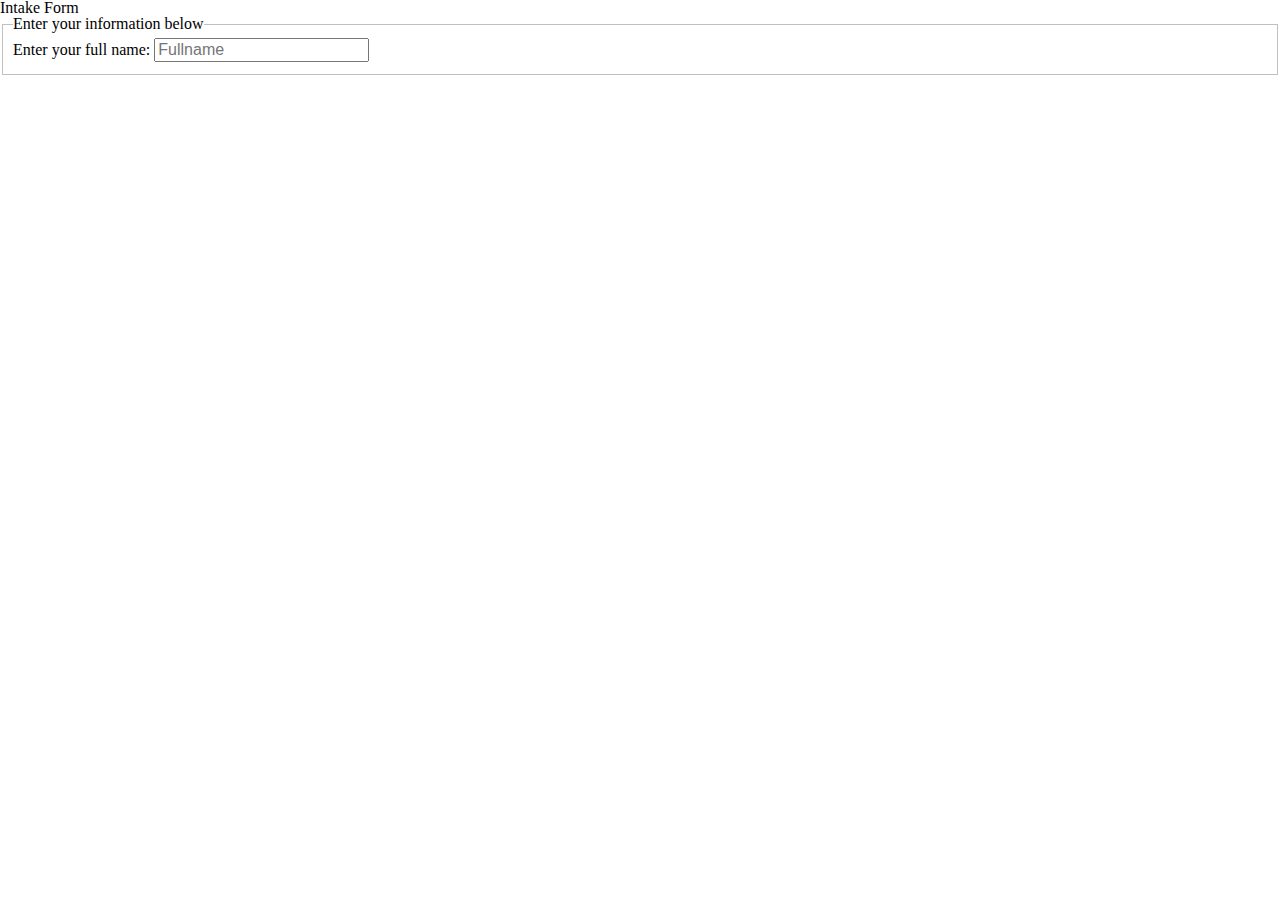
==== index.html @ cf079eae "Updated index.html with fullname request" ====
<!DOCTYPE html>
<html lang="en" class="nojs">
<head>
  <title>Lab 2</title>
  <meta charset="utf-8">
  <meta name="viewport" content="width=device-width,initial-scale=1.0,shrink-to-fit=no">
  <link rel="stylesheet" media="screen" href="css/meyersreset-and-normalize-form.css">
  <link rel="stylesheet" media="screen" href="css/screen.css">
</head>
<body>
  <header>Intake Form</header>
  <div id="form">
    <form action="#" method="POST" autocomplete="on">
      <fieldset>
        <legend>Enter your information below</legend>
        <label for="fullname">Enter your full name:</label>
        <input type="text" id="fullname" name="fullname" placeholder="Fullname">
      </fieldset>
    </form>
  </div>
</body>
</html>
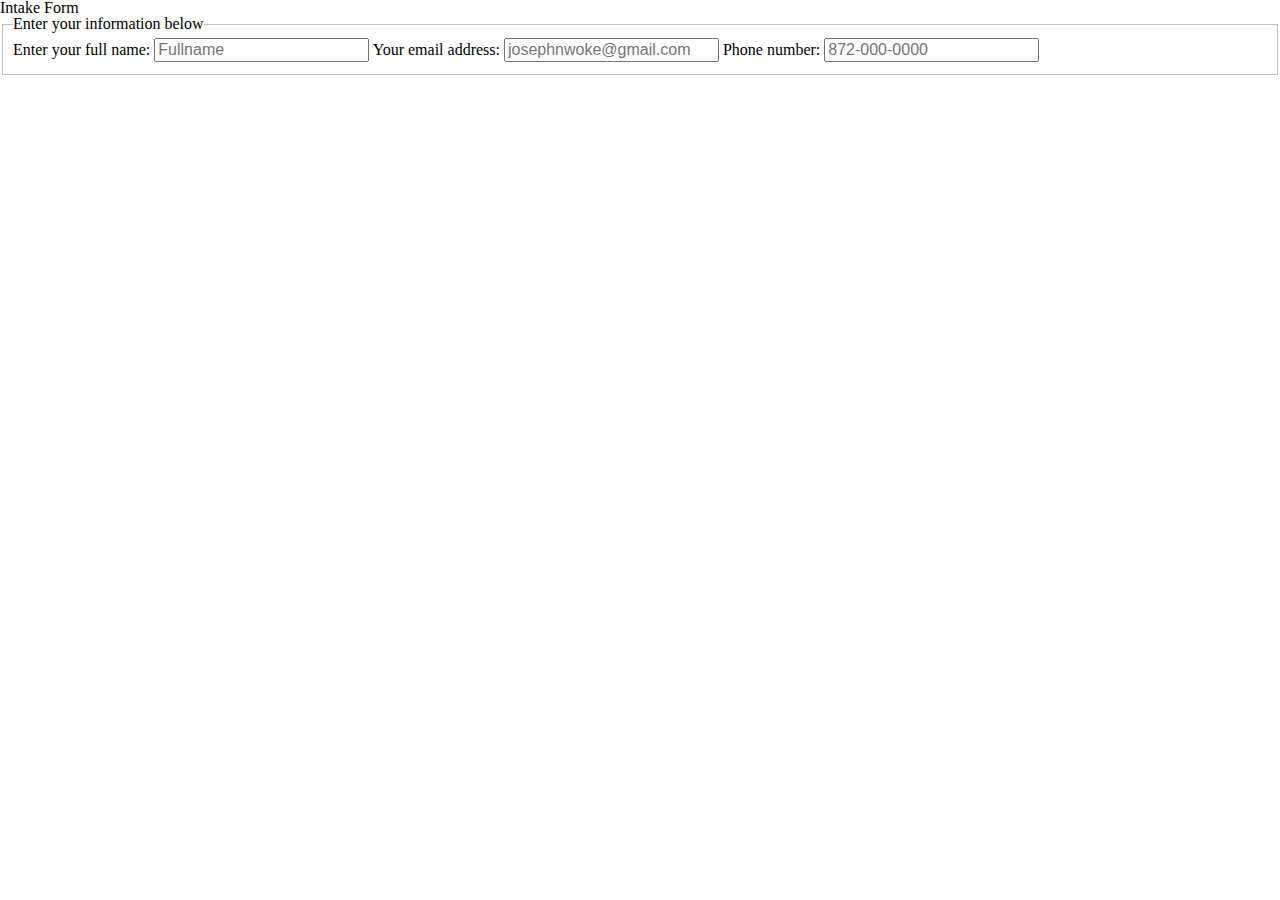
==== commit e760bd5f: "Added textbox for email and phone number" ====
--- a/index.html
+++ b/index.html
@@ -14,7 +14,12 @@
       <fieldset>
         <legend>Enter your information below</legend>
         <label for="fullname">Enter your full name:</label>
-        <input type="text" id="fullname" name="fullname" placeholder="Fullname">
+        <input type="text" id="fullname" name="fullname" placeholder="Fullname"> 
+        <label for="email">Your email address:</label>
+        <input type="text" id="email" name="email" placeholder="josephnwoke@gmail.com">
+        <label for="number">Phone number:</label>
+        <input type="text" id="number" name="number" placeholder="872-000-0000">
+        <label ></label>
       </fieldset>
     </form>
   </div>
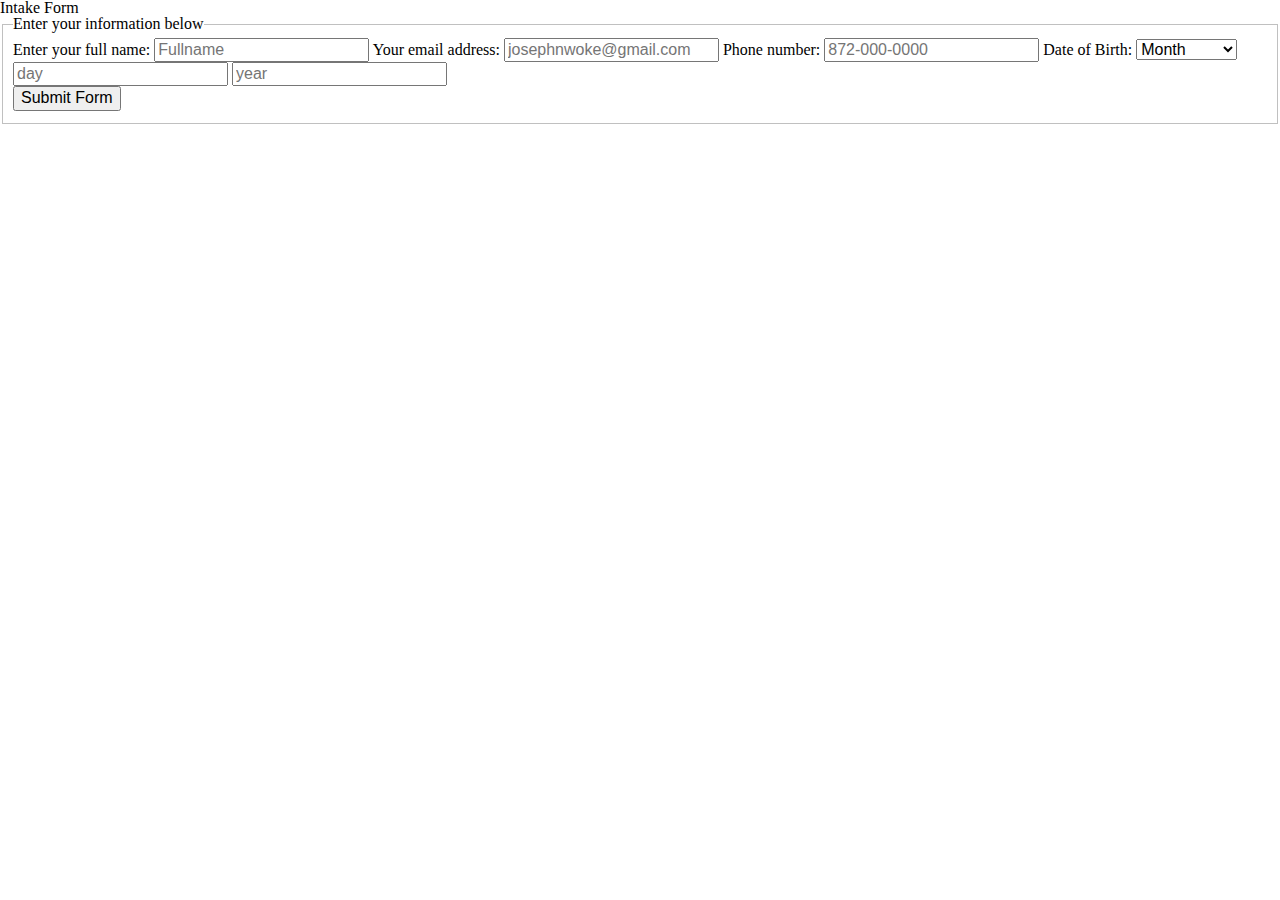
==== commit f9aa872c: "Updated index.html with Date of birth options and submit button" ====
--- a/index.html
+++ b/index.html
@@ -19,7 +19,28 @@
         <input type="text" id="email" name="email" placeholder="josephnwoke@gmail.com">
         <label for="number">Phone number:</label>
         <input type="text" id="number" name="number" placeholder="872-000-0000">
-        <label ></label>
+        <label for="birthday">Date of Birth:</label>
+        <select class="birthday" name="birthday">
+          <option>Month</option>
+          <option>January</option>
+          <option>February</option>
+          <option>March</option>
+          <option>April</option>
+          <option>May</option>
+          <option>June</option>
+          <option>July</option>
+          <option>August</option>
+          <option>September</option>
+          <option>October</option>
+          <option>November</option>
+          <option>December</option>
+        </select>
+        <input class="birthday" type="text" name="birthday" placeholder="day">
+        <input class="birthday" type="text" name="birthday" placeholder="year">
+        
+        <section>
+          <button type="submit">Submit Form</button>
+        </section>
       </fieldset>
     </form>
   </div>
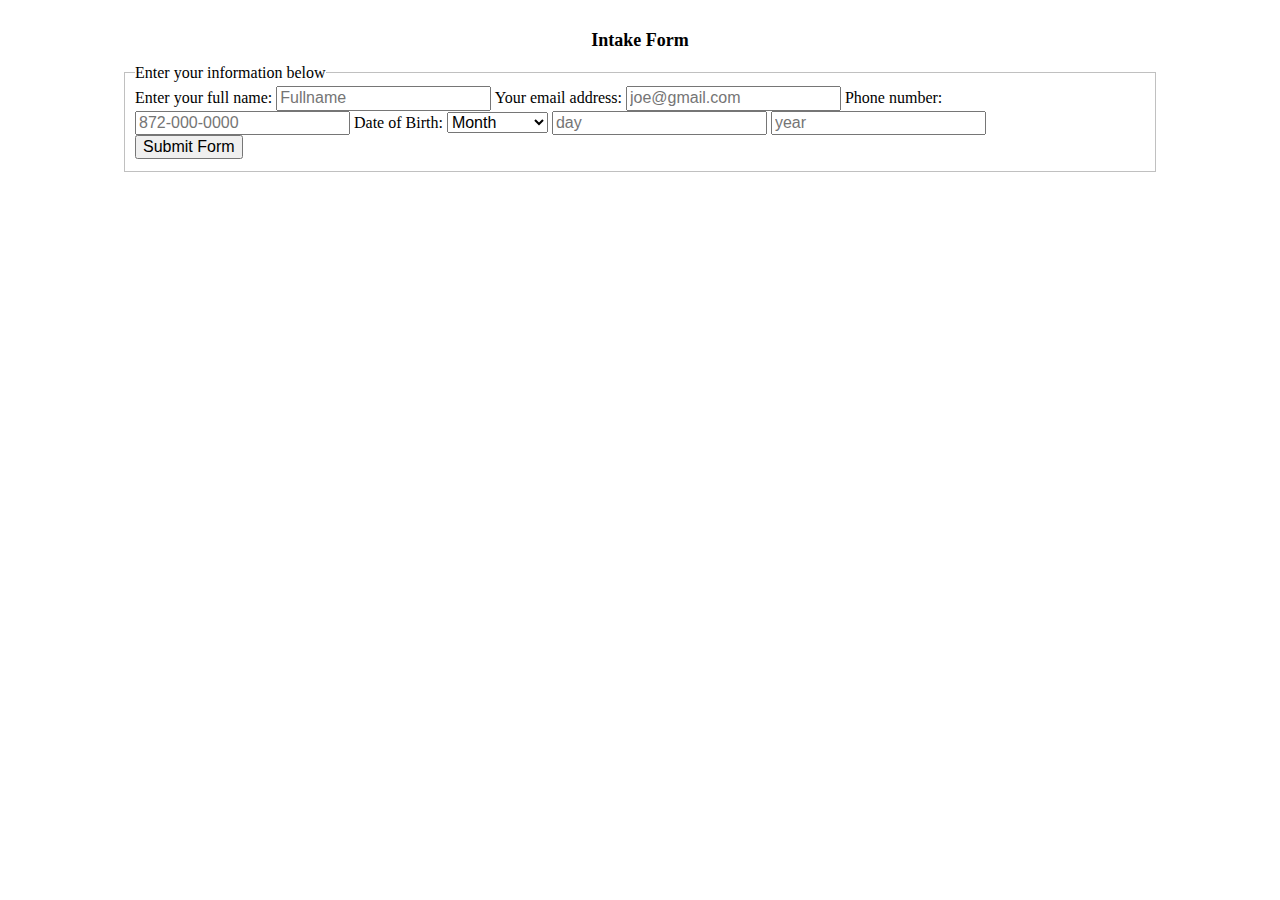
==== commit 2c2fa830: "Updated form alignment and placeholder" ====
--- a/index.html
+++ b/index.html
@@ -5,7 +5,7 @@
   <meta charset="utf-8">
   <meta name="viewport" content="width=device-width,initial-scale=1.0,shrink-to-fit=no">
   <link rel="stylesheet" media="screen" href="css/meyersreset-and-normalize-form.css">
-  <link rel="stylesheet" media="screen" href="css/screen.css">
+  <link rel="stylesheet" media="screen" href="css/style.css">
 </head>
 <body>
   <header>Intake Form</header>
@@ -16,7 +16,7 @@
         <label for="fullname">Enter your full name:</label>
         <input type="text" id="fullname" name="fullname" placeholder="Fullname"> 
         <label for="email">Your email address:</label>
-        <input type="text" id="email" name="email" placeholder="josephnwoke@gmail.com">
+        <input type="text" id="email" name="email" placeholder="joe@gmail.com">
         <label for="number">Phone number:</label>
         <input type="text" id="number" name="number" placeholder="872-000-0000">
         <label for="birthday">Date of Birth:</label>
--- a/css/style.css
+++ b/css/style.css
@@ -0,0 +1,21 @@
+body {
+	margin: 2%;
+	padding: 5px;
+}
+
+header {
+	font-size: large;
+	text-align: center;
+	font-weight: bold
+}
+
+form {
+	margin: 0 auto;
+	border: 1px;
+	border-radius: 5px;
+	padding: 1rem;
+	width: 85%;
+}
+
+
+
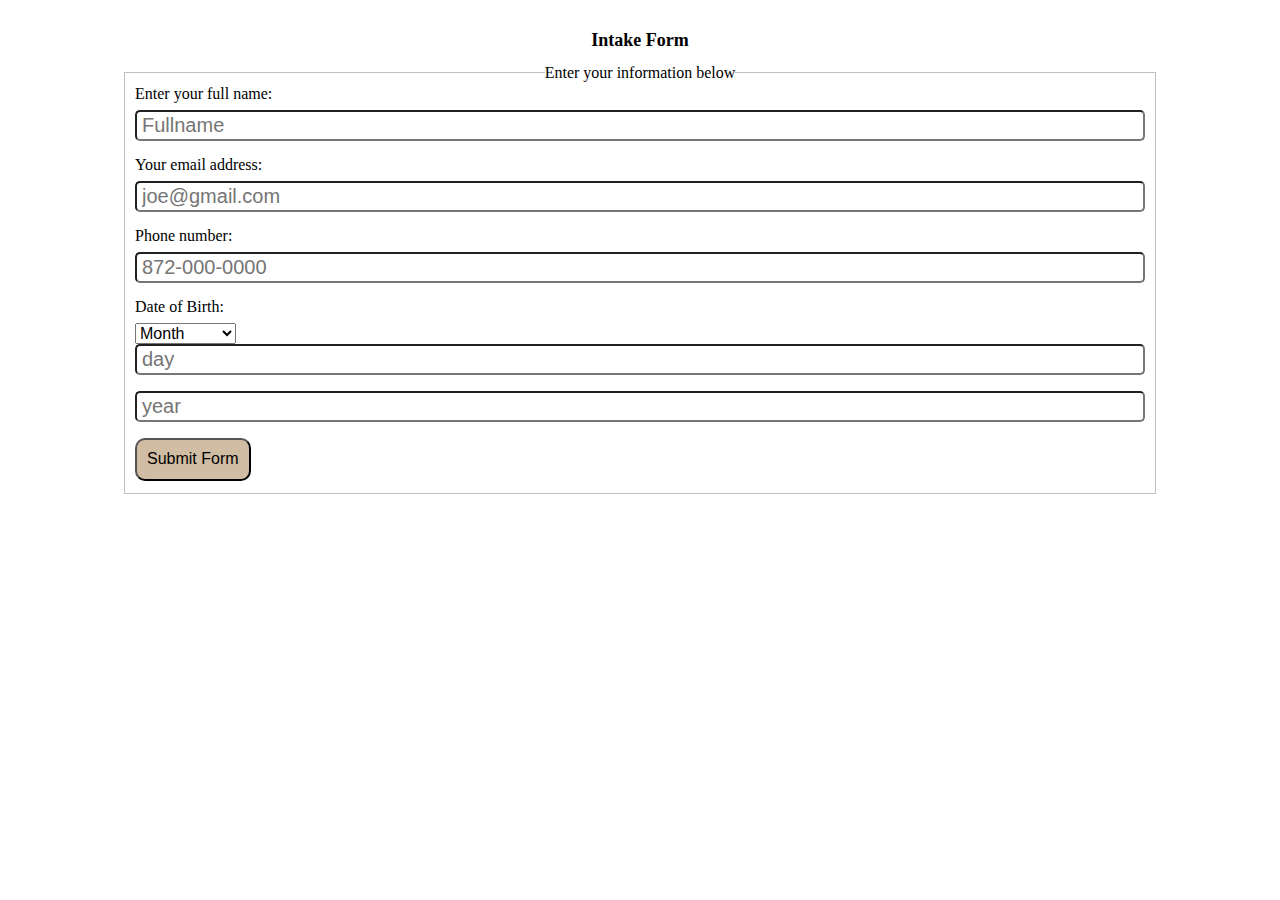
==== commit 0365a3e2: "Updated button section" ====
--- a/index.html
+++ b/index.html
@@ -37,10 +37,7 @@
         </select>
         <input class="birthday" type="text" name="birthday" placeholder="day">
         <input class="birthday" type="text" name="birthday" placeholder="year">
-        
-        <section>
-          <button type="submit">Submit Form</button>
-        </section>
+        <button type="submit">Submit Form</button>
       </fieldset>
     </form>
   </div>
--- a/css/style.css
+++ b/css/style.css
@@ -17,5 +17,46 @@
 	width: 85%;
 }
 
+legend {
+	text-align: center;
+	margin: 0 auto;
+}
 
+label {
+	display: block;
+	margin-bottom: 0.5rem;
+}
 
+input {
+	font-size: 20px;
+	padding: 2px 5px;
+	width: 100%;
+	border-radius: 5px;
+	box-sizing: border-box;
+	margin-bottom: 1rem;
+}
+
+button {
+	background-color: rgb(209, 189, 164);
+	padding: 10px;
+	border-radius: 10px;
+}
+
+button:hover {
+	background-color: grey;
+	color: white;
+}
+
+@media screen and (max-width: 510px) {
+	body {
+		margin: 2%;
+	} 
+	
+	#button {
+		width: 98%;
+	}
+	
+	.birthday {
+		width: 31.29%
+	}
+}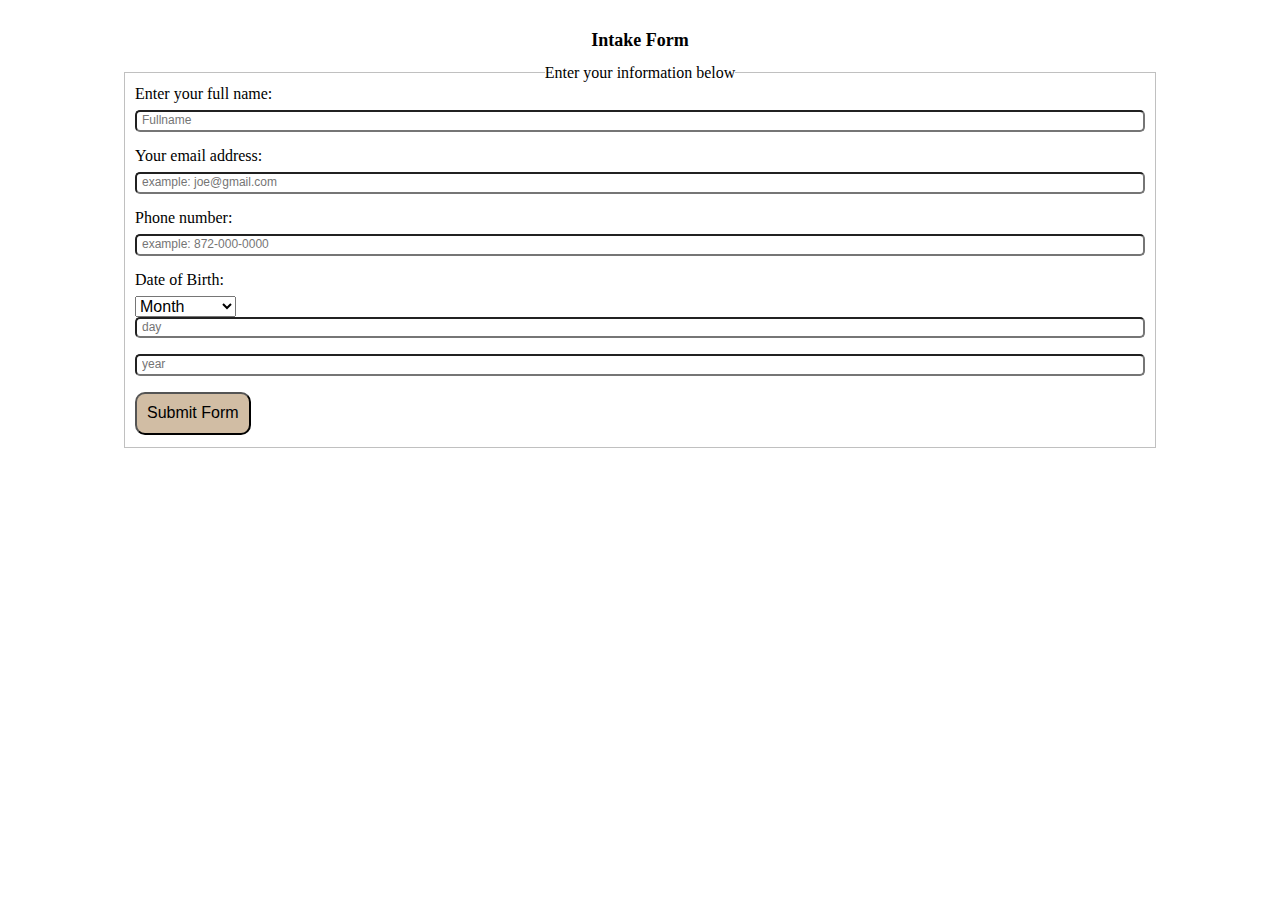
==== commit a391c2b4: "Updated placeholders" ====
--- a/index.html
+++ b/index.html
@@ -16,9 +16,9 @@
         <label for="fullname">Enter your full name:</label>
         <input type="text" id="fullname" name="fullname" placeholder="Fullname"> 
         <label for="email">Your email address:</label>
-        <input type="text" id="email" name="email" placeholder="joe@gmail.com">
+        <input type="text" id="email" name="email" placeholder="example: joe@gmail.com">
         <label for="number">Phone number:</label>
-        <input type="text" id="number" name="number" placeholder="872-000-0000">
+        <input type="text" id="number" name="number" placeholder="example: 872-000-0000">
         <label for="birthday">Date of Birth:</label>
         <select class="birthday" name="birthday">
           <option>Month</option>
--- a/css/style.css
+++ b/css/style.css
@@ -28,7 +28,7 @@
 }
 
 input {
-	font-size: 20px;
+	font-size: 12px;
 	padding: 2px 5px;
 	width: 100%;
 	border-radius: 5px;
